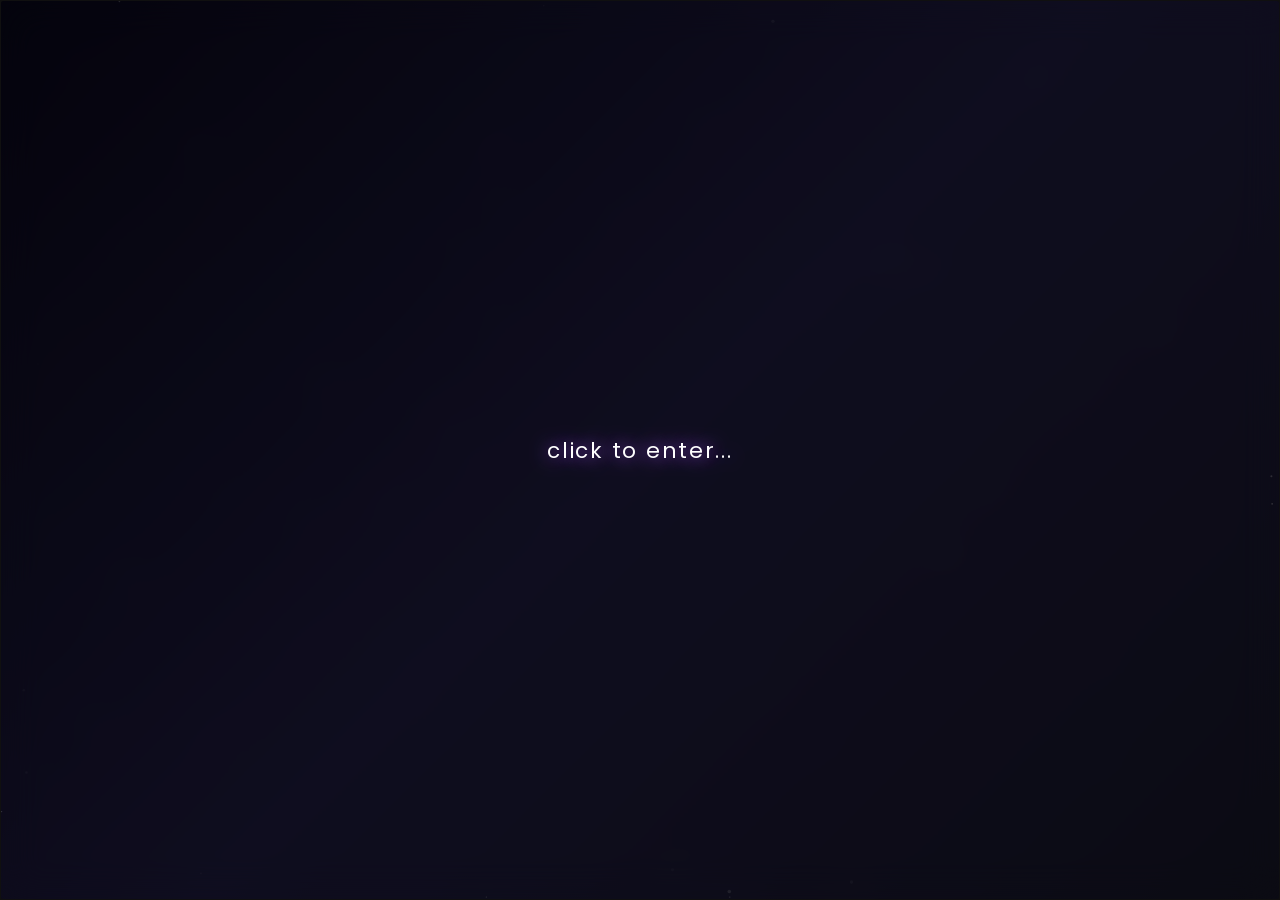
==== index.html @ 72a68ce2 "Add guns.lol-style profile page with free premium features Static site (no build step) deployable on" ====
<!doctype html>
<html lang="es">
<head>
  <meta charset="utf-8" />
  <meta name="viewport" content="width=device-width, initial-scale=1, viewport-fit=cover" />
  <title>perfil</title>
  <meta name="description" content="" />
  <meta property="og:type" content="profile" />
  <meta property="og:title" content="" />
  <meta property="og:description" content="" />
  <meta property="og:image" content="" />
  <meta name="twitter:card" content="summary" />
  <meta name="theme-color" content="#0a0a0f" />
  <link rel="icon" id="favicon" href="data:," />
  <link rel="preconnect" href="https://fonts.googleapis.com" />
  <link rel="preconnect" href="https://fonts.gstatic.com" crossorigin />
  <link rel="stylesheet" href="assets/css/style.css" />
  <script src="assets/js/defaults.js"></script>
  <script src="assets/js/icons.js"></script>
  <script src="config.js"></script>
</head>
<body>
  <div id="bg" class="bg" aria-hidden="true"></div>
  <div id="bg-overlay" class="bg-overlay" aria-hidden="true"></div>
  <canvas id="particles" class="fx-layer" aria-hidden="true"></canvas>

  <button id="enter" class="enter" type="button" hidden>
    <span id="enter-text" class="enter-text"></span>
  </button>

  <main id="app" class="app" hidden>
    <article id="card" class="card">
      <div class="card-shine" aria-hidden="true"></div>

      <div class="avatar-wrap" id="avatar-wrap">
        <img id="avatar" class="avatar" alt="" referrerpolicy="no-referrer" />
        <img id="avatar-deco" class="avatar-deco" alt="" hidden />
        <span id="status-dot" class="status-dot" hidden></span>
      </div>

      <h1 id="name" class="name"><span id="name-text"></span></h1>
      <div id="badges" class="badges"></div>
      <p id="bio" class="bio"></p>

      <div id="meta" class="meta"></div>

      <section id="discord" class="discord" hidden aria-live="polite"></section>
      <nav id="buttons" class="buttons" aria-label="Enlaces destacados"></nav>
      <nav id="links" class="links" aria-label="Redes sociales"></nav>

      <section id="player" class="player" hidden aria-label="Reproductor de música">
        <img id="player-cover" class="player-cover" alt="" hidden />
        <div class="player-main">
          <div class="player-info">
            <span id="player-title" class="player-title"></span>
            <span id="player-artist" class="player-artist"></span>
          </div>
          <div class="player-bar">
            <span id="player-cur" class="player-time">0:00</span>
            <div id="player-progress" class="player-progress" role="slider" aria-label="Progreso" tabindex="0"><div id="player-fill"></div></div>
            <span id="player-dur" class="player-time">0:00</span>
          </div>
        </div>
        <div class="player-controls">
          <button id="player-prev" type="button" aria-label="Anterior"><svg viewBox="0 0 24 24"><path d="M6 6h2v12H6zM9.5 12 18 6v12z"/></svg></button>
          <button id="player-play" type="button" aria-label="Reproducir"><svg viewBox="0 0 24 24"><path id="player-play-icon" d="M8 5v14l11-7z"/></svg></button>
          <button id="player-next" type="button" aria-label="Siguiente"><svg viewBox="0 0 24 24"><path d="M16 6h2v12h-2zM6 18l8.5-6L6 6z"/></svg></button>
        </div>
      </section>
    </article>
  </main>

  <div id="volume" class="volume" hidden>
    <button id="volume-btn" type="button" aria-label="Silenciar"><svg viewBox="0 0 24 24"><path id="volume-icon" d=""/></svg></button>
    <input id="volume-range" type="range" min="0" max="1" step="0.01" aria-label="Volumen" />
  </div>

  <canvas id="cursor-fx" class="fx-layer fx-top" aria-hidden="true"></canvas>
  <div id="toast" class="toast" role="status" aria-live="polite"></div>

  <script src="assets/js/effects.js"></script>
  <script src="assets/js/profile.js"></script>
</body>
</html>
---- assets/css/style.css ----
:root {
  --accent: #a855f7;
  --secondary: #ec4899;
  --text: #ffffff;
  --icon: #ffffff;
  --card-bg: rgba(10, 10, 15, 0.35);
  --card-blur: 14px;
  --radius: 22px;
  --font: "Poppins", system-ui, -apple-system, "Segoe UI", sans-serif;
  --muted: color-mix(in srgb, var(--text) 62%, transparent);
  --line: color-mix(in srgb, var(--text) 12%, transparent);
}

*, *::before, *::after { box-sizing: border-box; }
html, body { height: 100%; }
body {
  margin: 0;
  font-family: var(--font);
  color: var(--text);
  background: #07060b;
  overflow-x: hidden;
  -webkit-font-smoothing: antialiased;
}
[hidden] { display: none !important; }
button { font: inherit; color: inherit; }
a { color: inherit; }

/* ------------------------------------------------------------------ fondo */
.bg, .bg-overlay, .fx-layer { position: fixed; inset: 0; }
.bg { z-index: 0; background-size: cover; background-position: center; }
.bg > video, .bg > img { width: 100%; height: 100%; object-fit: cover; display: block; }
.bg.animated { background-size: 300% 300%; animation: bg-shift 18s ease infinite; }
@keyframes bg-shift { 0%, 100% { background-position: 0% 50%; } 50% { background-position: 100% 50%; } }
.bg-overlay { z-index: 1; background: #000; opacity: 0.35; pointer-events: none; }
.fx-layer { z-index: 2; pointer-events: none; }
.fx-top { z-index: 50; }

/* ------------------------------------------------------ pantalla de entrada */
.enter {
  position: fixed; inset: 0; z-index: 40;
  display: grid; place-items: center;
  border: 0; cursor: pointer;
  background: rgba(0, 0, 0, 0.55);
  backdrop-filter: blur(18px); -webkit-backdrop-filter: blur(18px);
  transition: opacity 0.7s ease, visibility 0.7s;
}
.enter.gone { opacity: 0; visibility: hidden; }
.enter-text {
  font-size: clamp(1rem, 2.4vw, 1.35rem);
  letter-spacing: 0.08em;
  animation: pulse 2.4s ease-in-out infinite;
  text-shadow: 0 0 18px var(--accent);
}
@keyframes pulse { 50% { opacity: 0.45; } }

/* ------------------------------------------------------------------ tarjeta */
.app {
  position: relative; z-index: 10;
  min-height: 100%;
  display: grid; place-items: center;
  padding: 48px 16px;
  perspective: 1200px;
}
.card {
  position: relative;
  width: min(100%, 560px);
  padding: 36px 32px 28px;
  display: flex; flex-direction: column; align-items: center; text-align: center; gap: 10px;
  background: var(--card-bg);
  border-radius: var(--radius);
  backdrop-filter: blur(var(--card-blur)) saturate(140%);
  -webkit-backdrop-filter: blur(var(--card-blur)) saturate(140%);
  transform-style: preserve-3d;
  transition: transform 0.25s ease-out, box-shadow 0.3s;
  will-change: transform;
}
.card.bordered { border: 1px solid var(--line); }
.card.glow { box-shadow: 0 0 40px -8px color-mix(in srgb, var(--accent) 55%, transparent), 0 20px 60px -20px rgba(0, 0, 0, 0.6); }
.card-shine {
  position: absolute; inset: 0; border-radius: inherit; pointer-events: none;
  background: radial-gradient(600px circle at var(--mx, 50%) var(--my, 0%), rgba(255, 255, 255, 0.09), transparent 40%);
  opacity: 0; transition: opacity 0.3s;
}
.card:hover .card-shine { opacity: 1; }
.layout-minimal .card { background: transparent; border: 0; box-shadow: none; backdrop-filter: none; -webkit-backdrop-filter: none; }

.enter-anim-fade-up .card { animation: fade-up 0.9s cubic-bezier(.2, .8, .2, 1) both; }
.enter-anim-zoom .card { animation: zoom-in 0.8s cubic-bezier(.2, .8, .2, 1) both; }
@keyframes fade-up { from { opacity: 0; transform: translateY(30px); } }
@keyframes zoom-in { from { opacity: 0; transform: scale(0.85); } }

/* ------------------------------------------------------------------ avatar */
.avatar-wrap { position: relative; width: 116px; height: 116px; margin-bottom: 6px; transform: translateZ(40px); }
.avatar {
  width: 100%; height: 100%; object-fit: cover; border-radius: 50%;
  border: 2px solid color-mix(in srgb, var(--accent) 70%, transparent);
  box-shadow: 0 0 24px -4px var(--accent);
  background: rgba(255, 255, 255, 0.06);
}
.avatar-rounded .avatar { border-radius: 24%; }
.avatar-square .avatar { border-radius: 8px; }
.avatar-deco { position: absolute; inset: -18%; width: 136%; height: 136%; pointer-events: none; }
.status-dot {
  position: absolute; right: 6%; bottom: 6%;
  width: 24px; height: 24px; border-radius: 50%;
  border: 4px solid #111; background: #80848e;
}
.status-online { background: #23a55a; }
.status-idle { background: #f0b232; }
.status-dnd { background: #f23f43; }

/* ------------------------------------------------------------------ nombre */
.name {
  position: relative; margin: 0;
  font-size: clamp(1.9rem, 6vw, 2.6rem); font-weight: 700; line-height: 1.15;
  transform: translateZ(30px);
}
.name.glow #name-text { text-shadow: 0 0 12px var(--accent), 0 0 32px color-mix(in srgb, var(--accent) 60%, transparent); }
.fx-rainbow #name-text, .fx-gradient #name-text, .fx-shimmer #name-text {
  -webkit-background-clip: text; background-clip: text; color: transparent;
}
.fx-rainbow #name-text { background-image: linear-gradient(90deg, #ff5f6d, #ffc371, #f9f871, #47e891, #4facfe, #a855f7, #ff5f6d); background-size: 300% 100%; animation: slide-bg 5s linear infinite; }
.fx-gradient #name-text { background-image: linear-gradient(90deg, var(--accent), var(--secondary), var(--accent)); background-size: 200% 100%; animation: slide-bg 6s linear infinite; }
.fx-shimmer #name-text { background-image: linear-gradient(110deg, var(--text) 35%, var(--accent) 50%, var(--text) 65%); background-size: 250% 100%; animation: slide-bg 3s linear infinite; }
.fx-rainbow.glow #name-text, .fx-gradient.glow #name-text, .fx-shimmer.glow #name-text { text-shadow: none; filter: drop-shadow(0 0 10px color-mix(in srgb, var(--accent) 80%, transparent)); }
@keyframes slide-bg { to { background-position: -300% 0; } }

.fx-glitch #name-text { position: relative; display: inline-block; }
.fx-glitch #name-text::before, .fx-glitch #name-text::after {
  content: attr(data-text); position: absolute; inset: 0; overflow: hidden;
}
.fx-glitch #name-text::before { color: #0ff; transform: translate(-2px, 0); clip-path: inset(0 0 60% 0); animation: glitch 2.6s infinite steps(1); mix-blend-mode: screen; }
.fx-glitch #name-text::after { color: #f0f; transform: translate(2px, 0); clip-path: inset(55% 0 0 0); animation: glitch 2.1s infinite reverse steps(1); mix-blend-mode: screen; }
@keyframes glitch {
  0%, 100% { clip-path: inset(0 0 85% 0); transform: translate(-2px, 0); }
  20% { clip-path: inset(40% 0 35% 0); transform: translate(3px, -1px); }
  40% { clip-path: inset(75% 0 5% 0); transform: translate(-3px, 1px); }
  60% { clip-path: inset(10% 0 70% 0); transform: translate(2px, 0); }
  80% { clip-path: inset(55% 0 25% 0); transform: translate(-1px, 1px); }
}

.sparkle { position: absolute; width: var(--size); height: var(--size); pointer-events: none; animation: sparkle 1.2s ease forwards; }
.sparkle svg { width: 100%; height: 100%; display: block; filter: drop-shadow(0 0 4px currentColor); }
@keyframes sparkle { 0% { transform: scale(0) rotate(0); opacity: 0; } 40% { transform: scale(1) rotate(90deg); opacity: 1; } 100% { transform: scale(0) rotate(180deg); opacity: 0; } }

/* ---------------------------------------------------------------- insignias */
.badges { display: flex; flex-wrap: wrap; justify-content: center; gap: 6px; transform: translateZ(20px); }
.badges:empty { display: none; }
.badge {
  position: relative; display: grid; place-items: center;
  width: 32px; height: 32px; border-radius: 10px;
  background: color-mix(in srgb, var(--badge, var(--accent)) 18%, transparent);
  border: 1px solid color-mix(in srgb, var(--badge, var(--accent)) 45%, transparent);
  font-size: 16px; line-height: 1; cursor: default;
  transition: transform 0.2s;
}
.badge:hover, .badge:focus-visible { transform: translateY(-2px) scale(1.08); outline: none; }
.badge img { width: 20px; height: 20px; object-fit: contain; }
.badge .bi { width: 18px; height: 18px; background: var(--badge, var(--accent)); -webkit-mask: var(--mask) center / contain no-repeat; mask: var(--mask) center / contain no-repeat; }
.tip {
  position: absolute; bottom: calc(100% + 8px); left: 50%; translate: -50% 4px;
  padding: 5px 9px; border-radius: 8px; white-space: nowrap;
  background: rgba(10, 10, 14, 0.92); color: #fff; font-size: 12px;
  opacity: 0; pointer-events: none; transition: opacity 0.15s, translate 0.15s; z-index: 5;
}
.badge:hover .tip, .badge:focus-visible .tip, .link:hover .tip, .link:focus-visible .tip { opacity: 1; translate: -50% 0; }

/* ----------------------------------------------------------------------- bio */
.bio { margin: 2px 0 0; min-height: 1.5em; color: var(--muted); font-size: 1rem; max-width: 42ch; transform: translateZ(20px); white-space: pre-line; }
.bio:empty { display: none; }
.caret { margin-left: 1px; animation: blink 1s steps(1) infinite; color: var(--accent); }
@keyframes blink { 50% { opacity: 0; } }

.meta { display: flex; flex-wrap: wrap; justify-content: center; gap: 14px; color: var(--muted); font-size: 0.85rem; }
.meta:empty { display: none; }
.meta span { display: inline-flex; align-items: center; gap: 5px; }
.meta svg { width: 15px; height: 15px; fill: currentColor; }

/* ------------------------------------------------------------ discord presence */
.discord {
  width: 100%; display: flex; align-items: center; gap: 12px; text-align: left;
  margin-top: 8px; padding: 12px; border-radius: 14px;
  background: rgba(0, 0, 0, 0.25); border: 1px solid var(--line);
}
.discord-av { position: relative; flex: none; width: 52px; height: 52px; }
.discord-av img.main { width: 100%; height: 100%; border-radius: 12px; object-fit: cover; }
.discord-av img.small { position: absolute; right: -4px; bottom: -4px; width: 22px; height: 22px; border-radius: 50%; border: 2px solid #111; }
.discord-av .status-dot { width: 16px; height: 16px; border-width: 3px; right: -3px; bottom: -3px; }
.discord-txt { min-width: 0; display: flex; flex-direction: column; gap: 1px; font-size: 0.85rem; }
.discord-txt strong { font-size: 0.95rem; }
.discord-txt span { color: var(--muted); overflow: hidden; text-overflow: ellipsis; white-space: nowrap; }
.discord-bar { height: 3px; margin-top: 4px; border-radius: 3px; background: var(--line); overflow: hidden; }
.discord-bar div { height: 100%; background: #1db954; }

/* ---------------------------------------------------------- botones destacados */
.buttons { width: 100%; display: flex; flex-direction: column; gap: 8px; margin-top: 8px; }
.buttons:empty { display: none; }
.btn {
  display: flex; align-items: center; gap: 12px; padding: 12px 14px;
  border-radius: 14px; text-decoration: none; text-align: left;
  background: rgba(255, 255, 255, 0.05); border: 1px solid var(--line);
  transition: background 0.2s, transform 0.2s, border-color 0.2s;
}
.btn:hover, .btn:focus-visible { background: color-mix(in srgb, var(--accent) 16%, transparent); border-color: color-mix(in srgb, var(--accent) 50%, transparent); transform: translateY(-2px); outline: none; }
.btn .ico { flex: none; width: 36px; height: 36px; border-radius: 10px; display: grid; place-items: center; background: rgba(255, 255, 255, 0.07); }
.btn .ico i { width: 20px; height: 20px; }
.btn .ico img { width: 100%; height: 100%; border-radius: inherit; object-fit: cover; }
.btn div { display: flex; flex-direction: column; min-width: 0; flex: 1; }
.btn strong { font-size: 0.95rem; }
.btn small { color: var(--muted); font-size: 0.8rem; }
.btn .arrow { width: 18px; height: 18px; fill: var(--muted); flex: none; }

/* ------------------------------------------------------------- redes sociales */
.links { display: flex; flex-wrap: wrap; justify-content: center; gap: 14px; margin-top: 10px; transform: translateZ(25px); }
.links:empty { display: none; }
.link {
  position: relative; display: grid; place-items: center;
  width: 42px; height: 42px; border: 0; padding: 0; background: none; cursor: pointer;
  transition: transform 0.2s;
}
.link:hover, .link:focus-visible { transform: translateY(-3px) scale(1.12); outline: none; }
i.si { display: block; width: 30px; height: 30px; background: var(--c, var(--icon)); -webkit-mask: var(--mask) center / contain no-repeat; mask: var(--mask) center / contain no-repeat; }
.icon-glow i.si { filter: drop-shadow(0 0 7px var(--c, var(--icon))); }
.link img { width: 30px; height: 30px; object-fit: contain; }

/* ------------------------------------------------------------------ reproductor */
.player {
  width: 100%; display: flex; align-items: center; gap: 12px; margin-top: 14px; padding: 10px 12px;
  border-radius: 14px; background: rgba(0, 0, 0, 0.28); border: 1px solid var(--line); text-align: left;
}
.player-cover { width: 44px; height: 44px; border-radius: 10px; object-fit: cover; flex: none; }
.player-main { flex: 1; min-width: 0; display: flex; flex-direction: column; gap: 6px; }
.player-info { display: flex; gap: 6px; align-items: baseline; min-width: 0; font-size: 0.85rem; }
.player-title { font-weight: 600; white-space: nowrap; overflow: hidden; text-overflow: ellipsis; }
.player-artist { color: var(--muted); white-space: nowrap; overflow: hidden; text-overflow: ellipsis; }
.player-bar { display: flex; align-items: center; gap: 8px; }
.player-time { font-size: 0.7rem; color: var(--muted); font-variant-numeric: tabular-nums; min-width: 30px; }
.player-time:last-child { text-align: right; }
.player-progress { flex: 1; height: 5px; border-radius: 5px; background: var(--line); cursor: pointer; position: relative; }
.player-progress:focus-visible { outline: 2px solid var(--accent); outline-offset: 3px; }
#player-fill { height: 100%; width: 0; border-radius: inherit; background: linear-gradient(90deg, var(--accent), var(--secondary)); }
.player-controls { display: flex; gap: 2px; }
.player-controls button, .volume button { display: grid; place-items: center; width: 32px; height: 32px; border: 0; border-radius: 50%; background: none; cursor: pointer; transition: background 0.2s; }
.player-controls button:hover, .volume button:hover { background: rgba(255, 255, 255, 0.1); }
.player-controls svg, .volume svg { width: 20px; height: 20px; fill: currentColor; }
#player-play { background: color-mix(in srgb, var(--accent) 30%, transparent); }

.volume {
  position: fixed; top: 16px; left: 16px; z-index: 30;
  display: flex; align-items: center; gap: 4px; padding: 4px 10px 4px 4px;
  border-radius: 999px; background: rgba(0, 0, 0, 0.35); border: 1px solid var(--line);
  backdrop-filter: blur(10px); -webkit-backdrop-filter: blur(10px);
}
.volume input { width: 0; opacity: 0; transition: width 0.25s, opacity 0.25s; accent-color: var(--accent); }
.volume:hover input, .volume:focus-within input { width: 90px; opacity: 1; }

/* ---------------------------------------------------------------------- toast */
.toast {
  position: fixed; left: 50%; bottom: 24px; z-index: 60; translate: -50% 20px;
  padding: 10px 16px; border-radius: 12px; font-size: 0.9rem;
  background: rgba(10, 10, 14, 0.92); border: 1px solid var(--line); color: #fff;
  opacity: 0; pointer-events: none; transition: opacity 0.25s, translate 0.25s;
}
.toast.show { opacity: 1; translate: -50% 0; }

@media (max-width: 480px) {
  .card { padding: 30px 18px 22px; }
  .avatar-wrap { width: 100px; height: 100px; }
  .links { gap: 10px; }
}
@media (prefers-reduced-motion: reduce) {
  *, *::before, *::after { animation-duration: 0.01ms !important; animation-iteration-count: 1 !important; transition-duration: 0.01ms !important; }
}
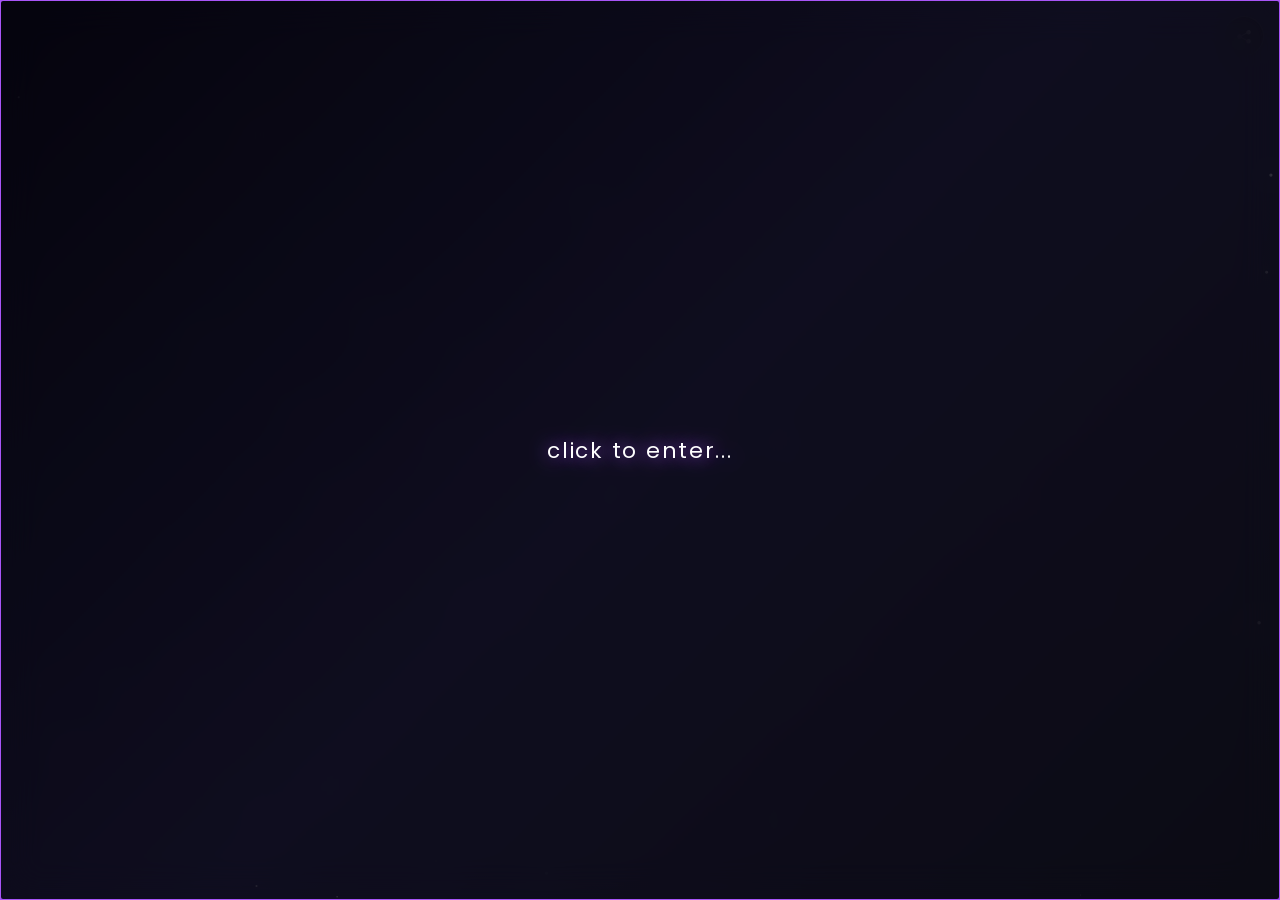
==== commit 0fc6007c: "Add icon animations, colored text selection and theme presets - Social icons: glass/circle/plain sty" ====
--- a/index.html
+++ b/index.html
@@ -54,6 +54,7 @@
           <div class="player-info">
             <span id="player-title" class="player-title"></span>
             <span id="player-artist" class="player-artist"></span>
+            <span class="eq" aria-hidden="true"><i></i><i></i><i></i><i></i></span>
           </div>
           <div class="player-bar">
             <span id="player-cur" class="player-time">0:00</span>
@@ -75,6 +76,10 @@
     <input id="volume-range" type="range" min="0" max="1" step="0.01" aria-label="Volumen" />
   </div>
 
+  <button id="share" class="share" type="button" aria-label="Copiar enlace del perfil" title="Compartir" hidden>
+    <svg viewBox="0 0 24 24"><path d="M18 16a3 3 0 0 0-2.4 1.2l-6.7-3.4a3 3 0 0 0 0-1.6l6.7-3.4A3 3 0 1 0 15 7c0 .3 0 .5.1.8L8.4 11.2a3 3 0 1 0 0 3.6l6.7 3.4-.1.8a3 3 0 1 0 3-3z"/></svg>
+  </button>
+
   <canvas id="cursor-fx" class="fx-layer fx-top" aria-hidden="true"></canvas>
   <div id="toast" class="toast" role="status" aria-live="polite"></div>
 
--- a/assets/css/style.css
+++ b/assets/css/style.css
@@ -9,7 +9,18 @@
   --font: "Poppins", system-ui, -apple-system, "Segoe UI", sans-serif;
   --muted: color-mix(in srgb, var(--text) 62%, transparent);
   --line: color-mix(in srgb, var(--text) 12%, transparent);
-}
+  --name: var(--text);
+  --bio: var(--muted);
+  --sel-bg: color-mix(in srgb, var(--accent) 75%, transparent);
+  --sel-fg: #ffffff;
+  --icon-size: 30px;
+}
+
+::selection { background: var(--sel-bg); color: var(--sel-fg); -webkit-text-fill-color: var(--sel-fg); text-shadow: none; }
+html { scrollbar-color: var(--accent) transparent; scrollbar-width: thin; }
+::-webkit-scrollbar { width: 8px; }
+::-webkit-scrollbar-thumb { background: color-mix(in srgb, var(--accent) 70%, transparent); border-radius: 8px; }
+:focus-visible { outline-color: var(--accent); }
 
 *, *::before, *::after { box-sizing: border-box; }
 html, body { height: 100%; }
@@ -82,6 +93,7 @@
   opacity: 0; transition: opacity 0.3s;
 }
 .card:hover .card-shine { opacity: 1; }
+.layout-minimal .card::before { display: none; }
 .layout-minimal .card { background: transparent; border: 0; box-shadow: none; backdrop-filter: none; -webkit-backdrop-filter: none; }
 
 .enter-anim-fade-up .card { animation: fade-up 0.9s cubic-bezier(.2, .8, .2, 1) both; }
@@ -115,6 +127,7 @@
   font-size: clamp(1.9rem, 6vw, 2.6rem); font-weight: 700; line-height: 1.15;
   transform: translateZ(30px);
 }
+#name-text { color: var(--name); }
 .name.glow #name-text { text-shadow: 0 0 12px var(--accent), 0 0 32px color-mix(in srgb, var(--accent) 60%, transparent); }
 .fx-rainbow #name-text, .fx-gradient #name-text, .fx-shimmer #name-text {
   -webkit-background-clip: text; background-clip: text; color: transparent;
@@ -166,7 +179,7 @@
 .badge:hover .tip, .badge:focus-visible .tip, .link:hover .tip, .link:focus-visible .tip { opacity: 1; translate: -50% 0; }
 
 /* ----------------------------------------------------------------------- bio */
-.bio { margin: 2px 0 0; min-height: 1.5em; color: var(--muted); font-size: 1rem; max-width: 42ch; transform: translateZ(20px); white-space: pre-line; }
+.bio { margin: 2px 0 0; min-height: 1.5em; color: var(--bio); font-size: 1rem; max-width: 42ch; transform: translateZ(20px); white-space: pre-line; }
 .bio:empty { display: none; }
 .caret { margin-left: 1px; animation: blink 1s steps(1) infinite; color: var(--accent); }
 @keyframes blink { 50% { opacity: 0; } }
@@ -215,12 +228,16 @@
 .links:empty { display: none; }
 .link {
   position: relative; display: grid; place-items: center;
-  width: 42px; height: 42px; border: 0; padding: 0; background: none; cursor: pointer;
-  transition: transform 0.2s;
-}
-.link:hover, .link:focus-visible { transform: translateY(-3px) scale(1.12); outline: none; }
-i.si { display: block; width: 30px; height: 30px; background: var(--c, var(--icon)); -webkit-mask: var(--mask) center / contain no-repeat; mask: var(--mask) center / contain no-repeat; }
+  width: calc(var(--icon-size) + 12px); height: calc(var(--icon-size) + 12px);
+  border: 0; padding: 0; background: none; cursor: pointer;
+  transition: transform 0.25s cubic-bezier(.34, 1.56, .64, 1), background 0.25s, border-color 0.25s, box-shadow 0.25s;
+}
+.link:focus-visible { outline: 2px solid var(--accent); outline-offset: 3px; border-radius: 12px; }
+i.si { display: block; width: 30px; height: 30px; background: var(--c, var(--icon)); -webkit-mask: var(--mask) center / contain no-repeat; mask: var(--mask) center / contain no-repeat; transition: background 0.25s, filter 0.25s; }
+.links i.si, .links .link > img, .links .emoji { width: var(--icon-size); height: var(--icon-size); }
+.links .emoji { font-size: calc(var(--icon-size) * 0.85); line-height: var(--icon-size); }
 .icon-glow i.si { filter: drop-shadow(0 0 7px var(--c, var(--icon))); }
+.icon-colorhover .link:hover i.si, .icon-colorhover .link:focus-visible i.si { background: var(--brand, var(--c, var(--icon))); filter: drop-shadow(0 0 10px var(--brand, var(--c, var(--icon)))); }
 .link img { width: 30px; height: 30px; object-fit: contain; }
 
 /* ------------------------------------------------------------------ reproductor */
@@ -271,3 +288,140 @@
 @media (prefers-reduced-motion: reduce) {
   *, *::before, *::after { animation-duration: 0.01ms !important; animation-iteration-count: 1 !important; transition-duration: 0.01ms !important; }
 }
+
+/* ======================================================= animaciones extra */
+
+/* --- estilo de fondo de los íconos */
+.icon-style-glass .link, .icon-style-circle .link {
+  width: calc(var(--icon-size) + 22px); height: calc(var(--icon-size) + 22px);
+  background: rgba(255, 255, 255, 0.06); border: 1px solid var(--line); border-radius: 14px;
+}
+.icon-style-circle .link { border-radius: 50%; }
+.icon-style-glass .link:hover, .icon-style-circle .link:hover {
+  background: color-mix(in srgb, var(--brand, var(--accent)) 16%, transparent);
+  border-color: color-mix(in srgb, var(--accent) 55%, transparent);
+  box-shadow: 0 8px 24px -8px color-mix(in srgb, var(--accent) 70%, transparent);
+}
+
+/* --- animación en reposo (va en el ícono interior para no chocar con el hover) */
+.icon-anim-float .link > :first-child { animation: icon-float 3.2s ease-in-out infinite; animation-delay: calc(var(--i, 0) * -0.45s); }
+.icon-anim-pulse .link > :first-child { animation: icon-pulse 2.4s ease-in-out infinite; animation-delay: calc(var(--i, 0) * 0.3s); }
+.icon-anim-wave .link > :first-child { animation: icon-wave 2.8s ease-in-out infinite; animation-delay: calc(var(--i, 0) * 0.18s); }
+.icon-anim-spin .link > :first-child { animation: icon-spin 6s linear infinite; animation-delay: calc(var(--i, 0) * -0.8s); }
+@keyframes icon-float { 50% { transform: translateY(-4px); } }
+@keyframes icon-pulse { 50% { transform: scale(1.1); } }
+@keyframes icon-wave { 0%, 60%, 100% { transform: rotate(0); } 15% { transform: rotate(-12deg); } 30% { transform: rotate(10deg); } 45% { transform: rotate(-5deg); } }
+@keyframes icon-spin { to { transform: rotateY(360deg); } }
+.link:hover > :first-child { animation-play-state: paused; }
+
+/* --- efecto al pasar el mouse */
+.icon-hover-lift .link:hover, .icon-hover-lift .link:focus-visible { transform: translateY(-5px) scale(1.12); }
+.icon-hover-grow .link:hover, .icon-hover-grow .link:focus-visible { transform: scale(1.28); }
+.icon-hover-rotate .link:hover, .icon-hover-rotate .link:focus-visible { transform: rotate(-12deg) scale(1.18); }
+.icon-hover-flip .link { transition-duration: 0.6s; }
+.icon-hover-flip .link:hover, .icon-hover-flip .link:focus-visible { transform: rotateY(360deg) scale(1.1); }
+.icon-hover-shake .link:hover, .icon-hover-shake .link:focus-visible { animation: icon-shake 0.45s ease; }
+@keyframes icon-shake { 20% { transform: translateX(-3px) rotate(-6deg); } 40% { transform: translateX(3px) rotate(6deg); } 60% { transform: translateX(-2px) rotate(-3deg); } 80% { transform: translateX(2px) rotate(3deg); } }
+
+/* --- aparición escalonada */
+.stagger .link, .stagger .badge, .stagger .btn { animation: pop-in 0.55s cubic-bezier(.34, 1.56, .64, 1) backwards; animation-delay: calc(0.35s + var(--i, 0) * 0.08s); }
+.stagger .btn { animation-name: slide-in; }
+@keyframes pop-in { from { opacity: 0; transform: scale(0.3) translateY(12px); } }
+@keyframes slide-in { from { opacity: 0; transform: translateX(-18px); } }
+
+/* --- onda al hacer clic */
+.ripple {
+  position: absolute; left: 50%; top: 50%; width: 100%; aspect-ratio: 1; translate: -50% -50%;
+  border-radius: 50%; border: 2px solid var(--accent); pointer-events: none;
+  animation: ripple 0.6s ease-out forwards;
+}
+.btn .ripple { width: 40%; border: 0; background: color-mix(in srgb, var(--accent) 35%, transparent); }
+@keyframes ripple { from { scale: 0.4; opacity: 0.9; } to { scale: 1.9; opacity: 0; } }
+
+/* --- insignias */
+.badge .bi, .badge img, .badge .emoji { transition: transform 0.5s cubic-bezier(.34, 1.56, .64, 1); }
+.badge:hover .bi, .badge:hover img, .badge:hover .emoji { transform: rotate(360deg) scale(1.1); }
+.badge:hover { box-shadow: 0 0 16px -2px var(--badge, var(--accent)); }
+.badge-anim-shine .badge::before {
+  content: ""; position: absolute; inset: 0; border-radius: inherit; pointer-events: none;
+  background: linear-gradient(110deg, transparent 35%, rgba(255, 255, 255, 0.5) 50%, transparent 65%) no-repeat;
+  background-size: 250% 100%; background-position: 160% 0;
+  animation: badge-shine 4s ease-in-out infinite; animation-delay: calc(var(--i, 0) * 0.2s);
+}
+@keyframes badge-shine { 0%, 55% { background-position: 160% 0; } 100% { background-position: -60% 0; } }
+.badge-anim-float .badge > :first-child { animation: icon-float 2.6s ease-in-out infinite; animation-delay: calc(var(--i, 0) * -0.4s); }
+
+/* --- botones destacados */
+.btn { position: relative; overflow: hidden; }
+.btn .ico { transition: transform 0.3s cubic-bezier(.34, 1.56, .64, 1); }
+.btn:hover .ico { transform: scale(1.1) rotate(-6deg); }
+.btn .arrow { transition: transform 0.25s; }
+.btn:hover .arrow { transform: translateX(4px); fill: var(--text); }
+.btn-shine .btn::after {
+  content: ""; position: absolute; inset: 0; pointer-events: none;
+  background: linear-gradient(110deg, transparent 30%, rgba(255, 255, 255, 0.14) 50%, transparent 70%);
+  translate: -100% 0; transition: translate 0.7s ease;
+}
+.btn-shine .btn:hover::after { translate: 100% 0; }
+
+/* --- avatar */
+.avatar-wrap { isolation: isolate; --av-radius: 50%; }
+.avatar-rounded { --av-radius: 24%; }
+.avatar-square { --av-radius: 8px; }
+.avatar { transition: transform 0.4s cubic-bezier(.34, 1.56, .64, 1); }
+.avatar-wrap:hover .avatar { transform: scale(1.06) rotate(-3deg); }
+.avatar-anim-ring .avatar { border-color: transparent; }
+.avatar-anim-ring::before {
+  content: ""; position: absolute; inset: -4px; z-index: -1; border-radius: var(--av-radius);
+  background: conic-gradient(from var(--angle), var(--accent), var(--secondary), transparent 55%, var(--accent));
+  animation: spin-angle 3s linear infinite;
+}
+.avatar-anim-ring::after {
+  content: ""; position: absolute; inset: -4px; z-index: -2; border-radius: var(--av-radius);
+  background: conic-gradient(from var(--angle), var(--accent), var(--secondary), transparent 55%, var(--accent));
+  filter: blur(14px); opacity: 0.7; animation: spin-angle 3s linear infinite;
+}
+.avatar-anim-pulse .avatar { animation: avatar-pulse 2.4s ease-out infinite; }
+@keyframes avatar-pulse { 0% { box-shadow: 0 0 0 0 color-mix(in srgb, var(--accent) 70%, transparent); } 100% { box-shadow: 0 0 0 18px transparent; } }
+.avatar-anim-float .avatar { animation: icon-float 4s ease-in-out infinite; }
+
+/* --- borde animado de la tarjeta */
+@property --angle { syntax: "<angle>"; initial-value: 0deg; inherits: false; }
+@keyframes spin-angle { to { --angle: 360deg; } }
+.card.border-animated { border-color: transparent; }
+.card.border-animated::before {
+  content: ""; position: absolute; inset: -1px; border-radius: inherit; padding: 1.5px; pointer-events: none;
+  background: conic-gradient(from var(--angle), var(--accent), var(--secondary), transparent 30%, transparent 60%, var(--accent));
+  -webkit-mask: linear-gradient(#000 0 0) content-box, linear-gradient(#000 0 0);
+  -webkit-mask-composite: xor; mask-composite: exclude;
+  animation: spin-angle 5s linear infinite;
+}
+
+/* --- reproductor: ecualizador */
+.eq { display: inline-flex; align-items: flex-end; gap: 2px; height: 12px; margin-left: auto; flex: none; opacity: 0.35; }
+.eq i { width: 3px; height: 30%; border-radius: 2px; background: var(--accent); }
+.player.playing .eq { opacity: 1; }
+.player.playing .eq i { animation: eq 0.9s ease-in-out infinite; }
+.player.playing .eq i:nth-child(2) { animation-delay: -0.3s; }
+.player.playing .eq i:nth-child(3) { animation-delay: -0.6s; }
+.player.playing .eq i:nth-child(4) { animation-delay: -0.15s; }
+@keyframes eq { 0%, 100% { height: 25%; } 50% { height: 100%; } }
+.player.playing .player-cover { box-shadow: 0 0 14px -2px var(--accent); }
+
+/* --- fondo con parallax */
+.bg.parallax { transition: transform 0.4s ease-out; transform: scale(1.06); }
+
+/* --- botón compartir y presencia */
+.share {
+  position: fixed; top: 16px; right: 16px; z-index: 30;
+  display: grid; place-items: center; width: 40px; height: 40px; border-radius: 50%;
+  background: rgba(0, 0, 0, 0.35); border: 1px solid var(--line); cursor: pointer;
+  backdrop-filter: blur(10px); -webkit-backdrop-filter: blur(10px);
+  transition: transform 0.25s, background 0.25s;
+}
+.share:hover { transform: rotate(-12deg) scale(1.08); background: color-mix(in srgb, var(--accent) 30%, transparent); }
+.share svg { width: 18px; height: 18px; fill: currentColor; }
+.discord { transition: transform 0.25s, border-color 0.25s; }
+.discord:hover { transform: translateY(-2px); border-color: color-mix(in srgb, var(--accent) 50%, transparent); }
+.meta span { transition: color 0.2s; }
+.meta span:hover { color: var(--text); }
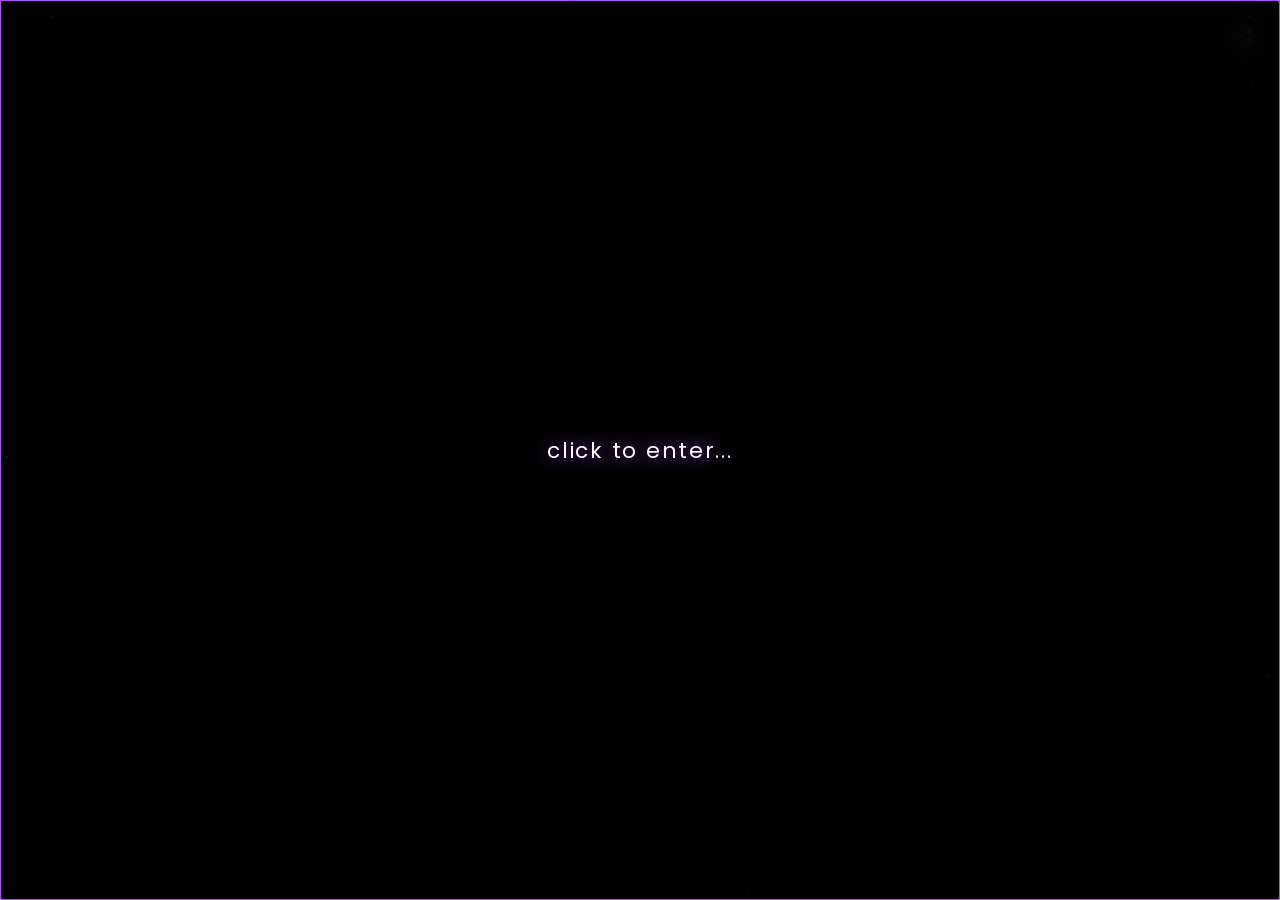
==== commit 745145a9: "Add "Guardar y publicar" button to the editor - New publish.js commits config.js and any files picke" ====
--- a/index.html
+++ b/index.html
@@ -17,7 +17,8 @@
   <link rel="stylesheet" href="assets/css/style.css" />
   <script src="assets/js/defaults.js"></script>
   <script src="assets/js/icons.js"></script>
-  <script src="config.js"></script>
+  <!-- config.js sin caché: los cambios guardados se ven apenas GitHub Pages publica -->
+  <script>document.write('<script src="config.js?v=' + Date.now() + '"><\/script>');</script>
 </head>
 <body>
   <div id="bg" class="bg" aria-hidden="true"></div>
--- a/assets/css/style.css
+++ b/assets/css/style.css
@@ -39,7 +39,11 @@
 /* ------------------------------------------------------------------ fondo */
 .bg, .bg-overlay, .fx-layer { position: fixed; inset: 0; }
 .bg { z-index: 0; background-size: cover; background-position: center; }
-.bg > video, .bg > img { width: 100%; height: 100%; object-fit: cover; display: block; }
+.bg .slide { position: absolute; inset: 0; opacity: 0; transition: opacity 1.2s ease; overflow: hidden; }
+.bg .slide.on { opacity: 1; }
+.bg .slide > video, .bg .slide > img { width: 100%; height: 100%; object-fit: cover; display: block; }
+.bg.kenburns .slide.on > img { animation: kenburns 14s ease-out both; }
+@keyframes kenburns { from { transform: scale(1); } to { transform: scale(1.12) translate(-1.5%, -1%); } }
 .bg.animated { background-size: 300% 300%; animation: bg-shift 18s ease infinite; }
 @keyframes bg-shift { 0%, 100% { background-position: 0% 50%; } 50% { background-position: 100% 50%; } }
 .bg-overlay { z-index: 1; background: #000; opacity: 0.35; pointer-events: none; }
@@ -93,7 +97,7 @@
   opacity: 0; transition: opacity 0.3s;
 }
 .card:hover .card-shine { opacity: 1; }
-.layout-minimal .card::before { display: none; }
+.layout-minimal .card::before, .layout-minimal .card-shine { display: none; }
 .layout-minimal .card { background: transparent; border: 0; box-shadow: none; backdrop-filter: none; -webkit-backdrop-filter: none; }
 
 .enter-anim-fade-up .card { animation: fade-up 0.9s cubic-bezier(.2, .8, .2, 1) both; }
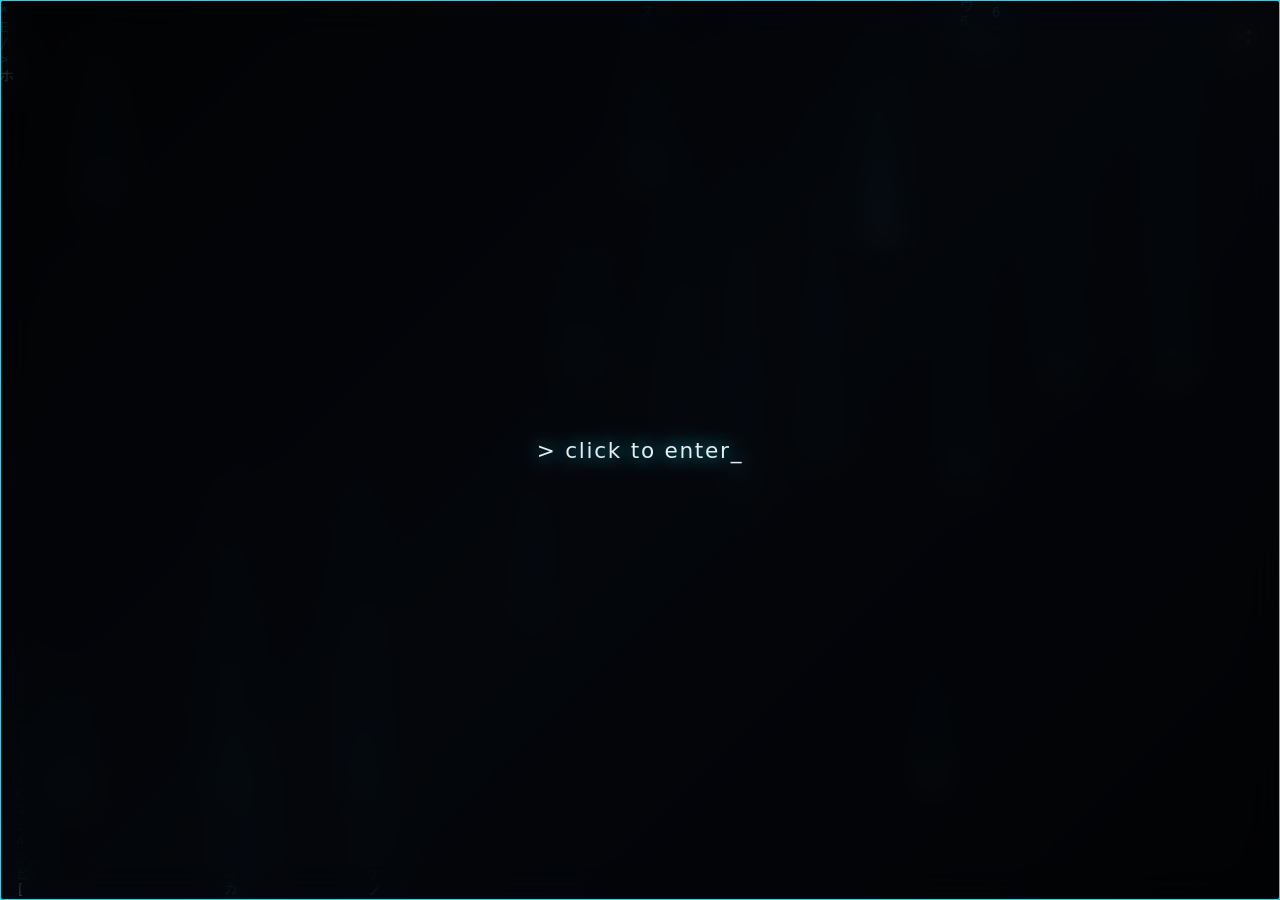
==== commit 4b4a9b40: "Add developer profile: tech stack, live GitHub projects, Matrix effect - Tech stack section rendered" ====
--- a/index.html
+++ b/index.html
@@ -45,7 +45,18 @@
 
       <div id="meta" class="meta"></div>
 
+      <section id="stack" class="section" hidden aria-labelledby="stack-title">
+        <h2 id="stack-title" class="section-title"></h2>
+        <div id="stack-list" class="stack"></div>
+      </section>
+
       <section id="discord" class="discord" hidden aria-live="polite"></section>
+
+      <section id="gh" class="section" hidden aria-labelledby="gh-title">
+        <h2 id="gh-title" class="section-title"></h2>
+        <div id="gh-stats" class="gh-stats"></div>
+        <div id="gh-repos" class="gh-repos"></div>
+      </section>
       <nav id="buttons" class="buttons" aria-label="Enlaces destacados"></nav>
       <nav id="links" class="links" aria-label="Redes sociales"></nav>
 
--- a/assets/css/style.css
+++ b/assets/css/style.css
@@ -339,7 +339,7 @@
   border-radius: 50%; border: 2px solid var(--accent); pointer-events: none;
   animation: ripple 0.6s ease-out forwards;
 }
-.btn .ripple { width: 40%; border: 0; background: color-mix(in srgb, var(--accent) 35%, transparent); }
+.btn .ripple, .repo .ripple { width: 40%; border: 0; background: color-mix(in srgb, var(--accent) 35%, transparent); }
 @keyframes ripple { from { scale: 0.4; opacity: 0.9; } to { scale: 1.9; opacity: 0; } }
 
 /* --- insignias */
@@ -429,3 +429,61 @@
 .discord:hover { transform: translateY(-2px); border-color: color-mix(in srgb, var(--accent) 50%, transparent); }
 .meta span { transition: color 0.2s; }
 .meta span:hover { color: var(--text); }
+
+/* ======================================================= perfil de desarrollador */
+.bio-prefix { color: var(--accent); font-weight: 600; margin-right: 2px; }
+
+.section { width: 100%; margin-top: 14px; text-align: left; }
+.section-title {
+  display: flex; align-items: center; gap: 10px; margin: 0 0 10px;
+  font-size: 0.72rem; font-weight: 600; letter-spacing: 0.14em; text-transform: uppercase; color: var(--muted);
+}
+.section-title::after { content: ""; flex: 1; height: 1px; background: linear-gradient(90deg, var(--line), transparent); }
+
+/* --- stack */
+.stack { display: flex; flex-wrap: wrap; gap: 7px; }
+.chip {
+  --chip: var(--accent);
+  display: inline-flex; align-items: center; gap: 7px; padding: 6px 11px 6px 9px;
+  border-radius: 999px; font-size: 0.8rem; line-height: 1;
+  background: color-mix(in srgb, var(--chip) 10%, rgba(255, 255, 255, 0.03));
+  border: 1px solid color-mix(in srgb, var(--chip) 30%, transparent);
+  transition: transform 0.25s cubic-bezier(.34, 1.56, .64, 1), background 0.25s, box-shadow 0.25s;
+}
+.chip i.si { width: 15px; height: 15px; }
+.chip img { width: 15px; height: 15px; object-fit: contain; }
+.chip:hover { transform: translateY(-2px); background: color-mix(in srgb, var(--chip) 22%, transparent); box-shadow: 0 6px 18px -8px var(--chip); }
+
+/* --- GitHub */
+.gh-stats { display: flex; flex-wrap: wrap; gap: 8px; margin-bottom: 10px; }
+.gh-stat {
+  display: flex; align-items: baseline; gap: 6px; padding: 8px 12px; border-radius: 12px;
+  background: rgba(255, 255, 255, 0.04); border: 1px solid var(--line); font-size: 0.78rem; color: var(--muted);
+  text-decoration: none;
+}
+.gh-stat strong { color: var(--text); font-size: 1rem; font-variant-numeric: tabular-nums; }
+.gh-user { align-items: center; margin-left: auto; transition: border-color 0.2s, color 0.2s; }
+.gh-user i.si { width: 16px; height: 16px; }
+.gh-user:hover { color: var(--text); border-color: color-mix(in srgb, var(--accent) 55%, transparent); }
+.gh-repos { display: grid; grid-template-columns: repeat(auto-fill, minmax(220px, 1fr)); gap: 8px; }
+.repo {
+  position: relative; overflow: hidden; display: flex; flex-direction: column; gap: 6px; padding: 12px 13px;
+  border-radius: 14px; text-decoration: none; min-width: 0;
+  background: rgba(255, 255, 255, 0.04); border: 1px solid var(--line);
+  transition: transform 0.25s, border-color 0.25s, background 0.25s, box-shadow 0.25s;
+}
+.repo:hover, .repo:focus-visible {
+  transform: translateY(-3px); outline: none;
+  border-color: color-mix(in srgb, var(--accent) 55%, transparent);
+  background: color-mix(in srgb, var(--accent) 8%, transparent);
+  box-shadow: 0 10px 28px -14px var(--accent);
+}
+.repo-head { display: flex; align-items: center; gap: 8px; min-width: 0; }
+.repo-head i.si { flex: none; width: 15px; height: 15px; background: var(--accent); }
+.repo-head strong { font-size: 0.9rem; white-space: nowrap; overflow: hidden; text-overflow: ellipsis; }
+.repo p { margin: 0; font-size: 0.78rem; color: var(--muted); display: -webkit-box; -webkit-line-clamp: 2; -webkit-box-orient: vertical; overflow: hidden; }
+.repo-foot { display: flex; align-items: center; gap: 12px; margin-top: auto; font-size: 0.74rem; color: var(--muted); }
+.repo-foot span { display: inline-flex; align-items: center; gap: 4px; }
+.repo-foot svg { width: 13px; height: 13px; fill: currentColor; }
+.lang::before { content: ""; width: 9px; height: 9px; border-radius: 50%; background: var(--lang); }
+.stagger .chip, .stagger .repo { animation: pop-in 0.55s cubic-bezier(.34, 1.56, .64, 1) backwards; animation-delay: calc(0.35s + var(--i, 0) * 0.06s); }
